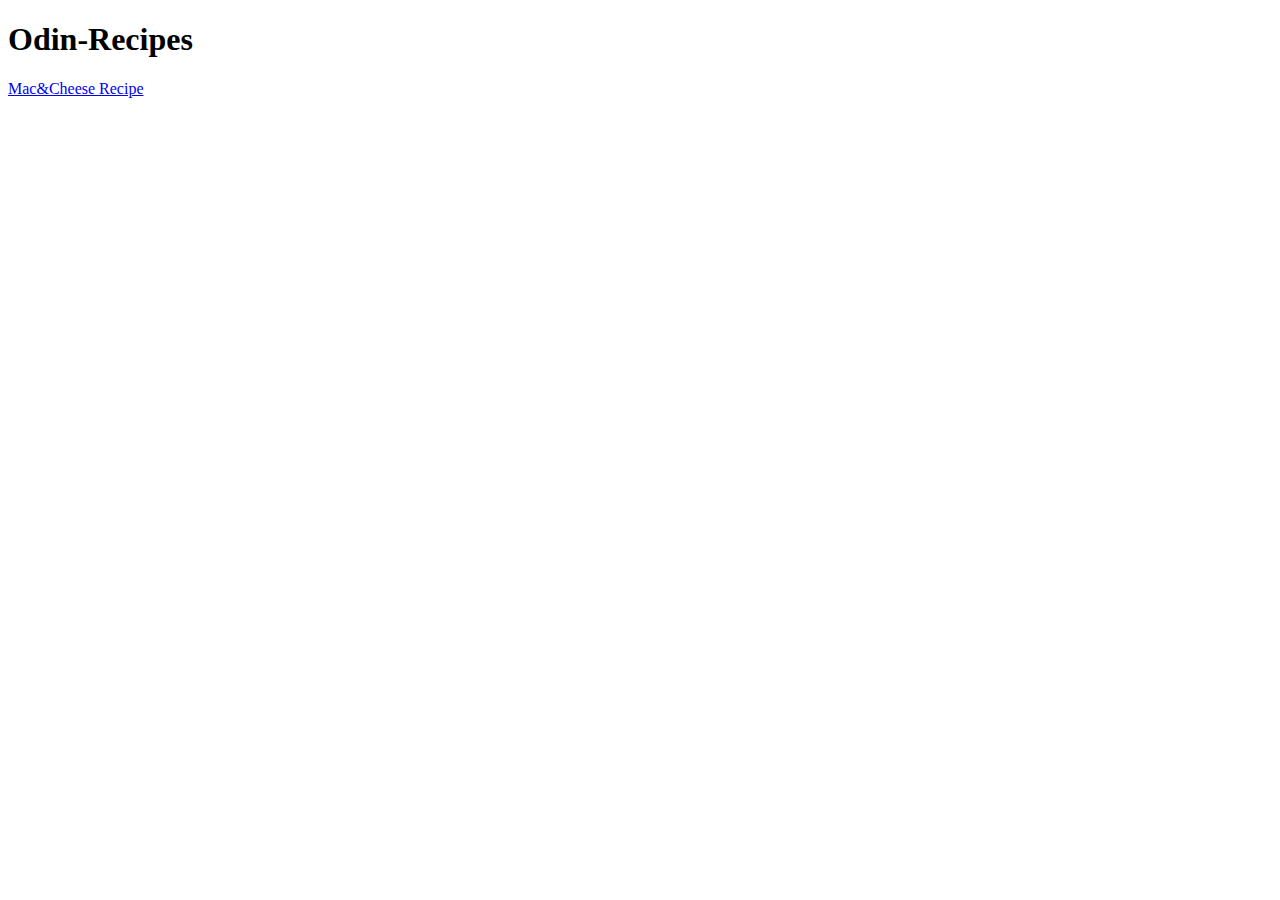
==== index.html @ d82597c8 "Made two html files and one link" ====
<!DOCTYPE html>
<html lang="en">
<head>
    <meta charset="UTF-8">
    <meta name="viewport" content="width=device-width, initial-scale=1.0">
    <title>Document</title>
</head>
<body>
    <h1>Odin-Recipes</h1>
    <a href="./recipes/mac-cheese.html">Mac&Cheese Recipe</a>
</body>
</html>
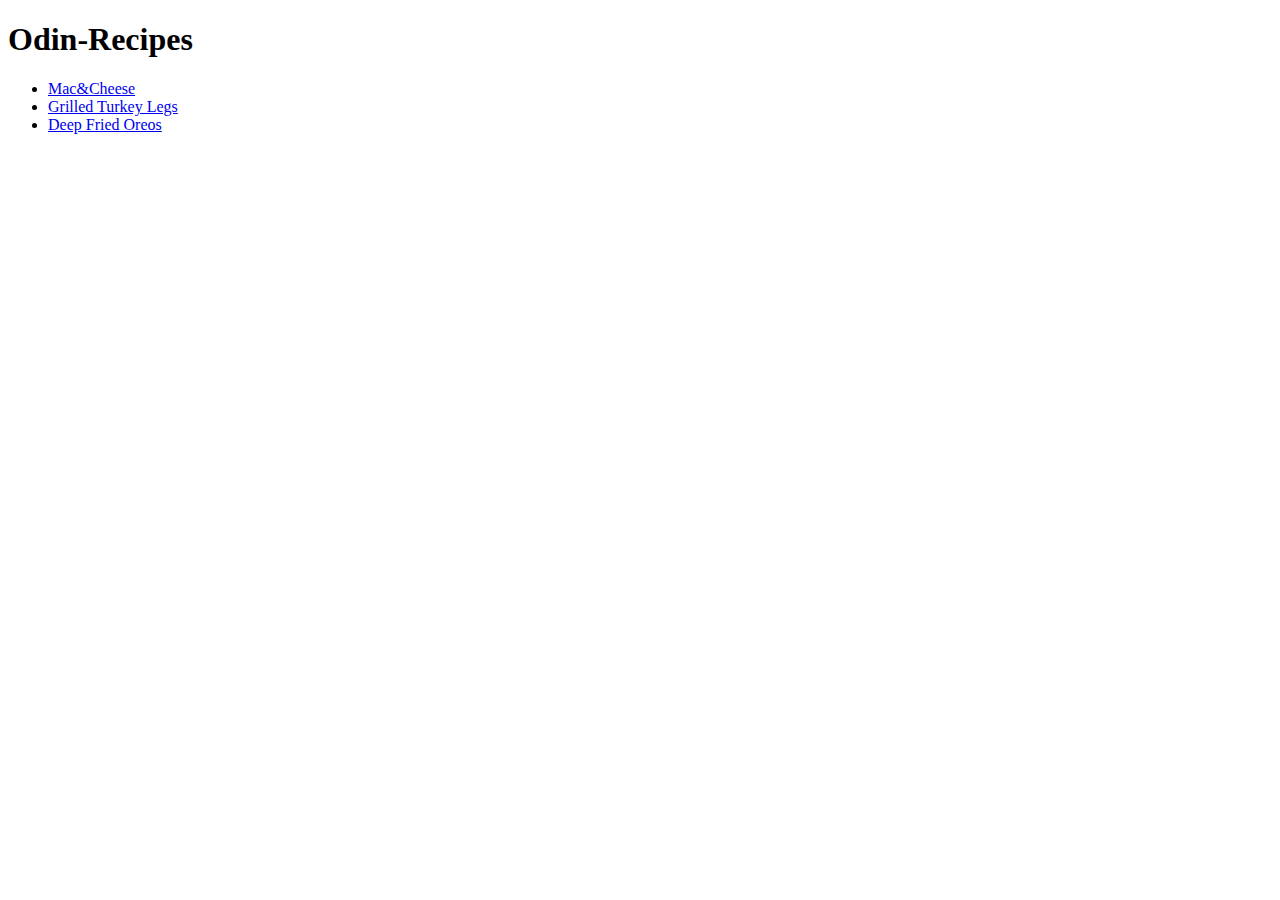
==== commit c10f7725: "Add two more recipes and put links in unordered list" ====
--- a/index.html
+++ b/index.html
@@ -7,6 +7,10 @@
 </head>
 <body>
     <h1>Odin-Recipes</h1>
-    <a href="./recipes/mac-cheese.html">Mac&Cheese Recipe</a>
+    <ul>
+        <li><a href="recipes/mac-cheese.html">Mac&Cheese</a></li>
+        <li><a href="recipes/grilled-turkey-leg.html">Grilled Turkey Legs</a></li>
+        <li><a href="recipes/deep-fried-oreos.html">Deep Fried Oreos</a></li>
+    </ul>
 </body>
 </html>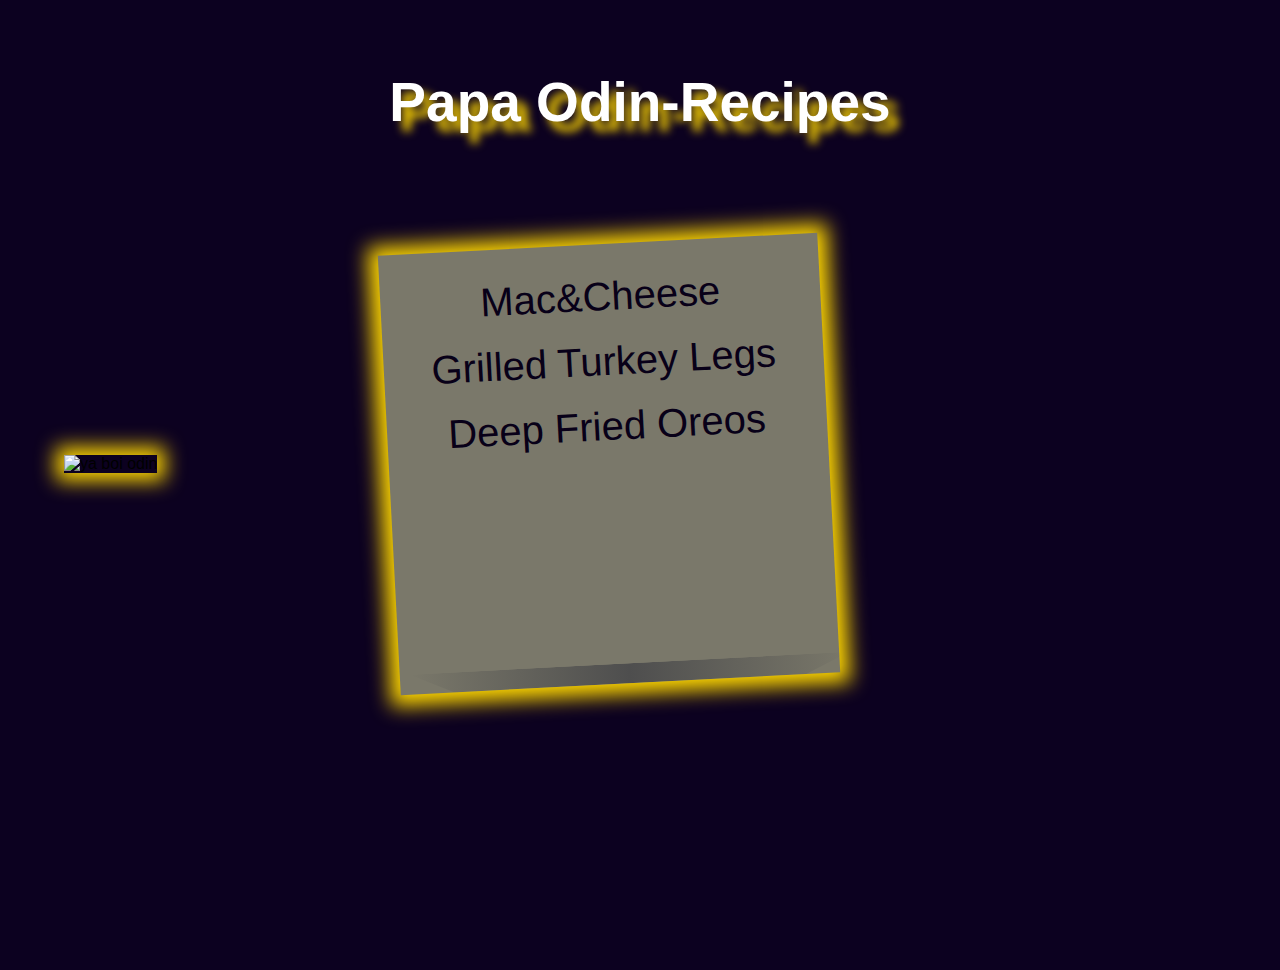
==== commit bb146e47: "Add styles.css for homepage customization" ====
--- a/index.html
+++ b/index.html
@@ -1,16 +1,29 @@
 <!DOCTYPE html>
 <html lang="en">
+
 <head>
     <meta charset="UTF-8">
     <meta name="viewport" content="width=device-width, initial-scale=1.0">
-    <title>Document</title>
+    <title>Papa Odin Kitchen</title>
+    <link rel="stylesheet" href="/styles.css">
 </head>
+
 <body>
-    <h1>Odin-Recipes</h1>
-    <ul>
-        <li><a href="recipes/mac-cheese.html">Mac&Cheese</a></li>
-        <li><a href="recipes/grilled-turkey-leg.html">Grilled Turkey Legs</a></li>
-        <li><a href="recipes/deep-fried-oreos.html">Deep Fried Oreos</a></li>
-    </ul>
+    <h1 class="header">Papa Odin-Recipes</h1>
+    <div class="hero-wrapper">
+        <div class="image-wrapper">
+            <img class="odin-img"
+                src="https://www.vikingwarriorshirts.com/cdn/shop/articles/Gareth_viking_food_219bf249-be22-49c3-b280-7b80e7b40991_1600x.png?v=1681007330"
+                alt="ya boi odin">
+        </div>
+        <div class="post-it-note odins-recipes">
+            <ul>
+                <li><a class="links" href="recipes/mac-cheese.html">Mac&Cheese</a></li>
+                <li><a class="links" href="recipes/grilled-turkey-leg.html">Grilled Turkey Legs</a></li>
+                <li><a class="links" href="recipes/deep-fried-oreos.html">Deep Fried Oreos</a></li>
+            </ul>
+        </div>
+    </div>
 </body>
+
 </html>--- a/styles.css
+++ b/styles.css
@@ -0,0 +1,108 @@
+* {
+    margin: 0;
+    padding: 0;
+}
+
+body {
+    box-sizing: border-box;
+    font-family: 'Arial', sans-serif;
+    height: 100vh;
+    background-color: #0c0120;
+}
+
+img {
+    max-width: 100%;
+    max-height: 100%;
+}
+
+.header {
+    font-size: 55px;
+    color: white;
+    margin: 70px auto;
+    text-align: center;
+    text-shadow: 10px 10px 10px gold;
+}
+
+.hero-wrapper {
+    display: flex;
+    align-items: center;
+}
+
+.image-wrapper {
+    max-width: 500px;
+    margin: 0px 15% 0 5%;
+    box-shadow: 0px 0px 20px 8px gold;
+}
+
+.odins-recipes {
+    text-align: center;
+    margin: 30px auto;
+}
+
+.odins-recipes li {
+    margin: 10px 0;
+}
+
+.links {
+    text-decoration: none;
+    font-size: 40px;
+    font-weight: 400;
+    color: #080018;
+    transition: ease-in-out 0.2s;
+}
+
+.links:hover {
+    text-shadow: 10px 10px 10px gold;
+    font-weight: 800;
+}
+
+.post-it-note {
+    width: 400px;
+    height: 400px;
+    background-color: #7a786a;
+    background-image: url(https://www.transparenttextures.com/patterns/paper-fibers.png);
+    padding: 20px;
+    margin: 40px;
+    box-shadow: 0px 1px 20px 10px gold;
+    transform: rotate(-3deg);
+    position: relative;
+    overflow: hidden;
+}
+
+.post-it-note::after {
+    content: "";
+    position: absolute;
+    bottom: 0;
+    left: 10px;
+    width: 100%;
+    height: 20px;
+    background: linear-gradient(to right, transparent, #4e4e4e, transparent);
+    clip-path: polygon(0% 0%, 100% 0%, 90% 100%, 10% 100%);
+}
+
+.post-it-note ul {
+    list-style: none;
+}
+
+.post-it-note li {
+    margin-bottom: 20px;
+}
+
+
+.post-it-note * {
+    position: relative;
+    z-index: 1;
+}
+
+.post-it-note .stain {
+    content: "";
+    position: absolute;
+    width: 100px;
+    height: 100px;
+    background-color: #eee;
+    opacity: 0.3;
+    top: 30%;
+    left: 20%;
+    border-radius: 50%;
+    z-index: 0;
+}